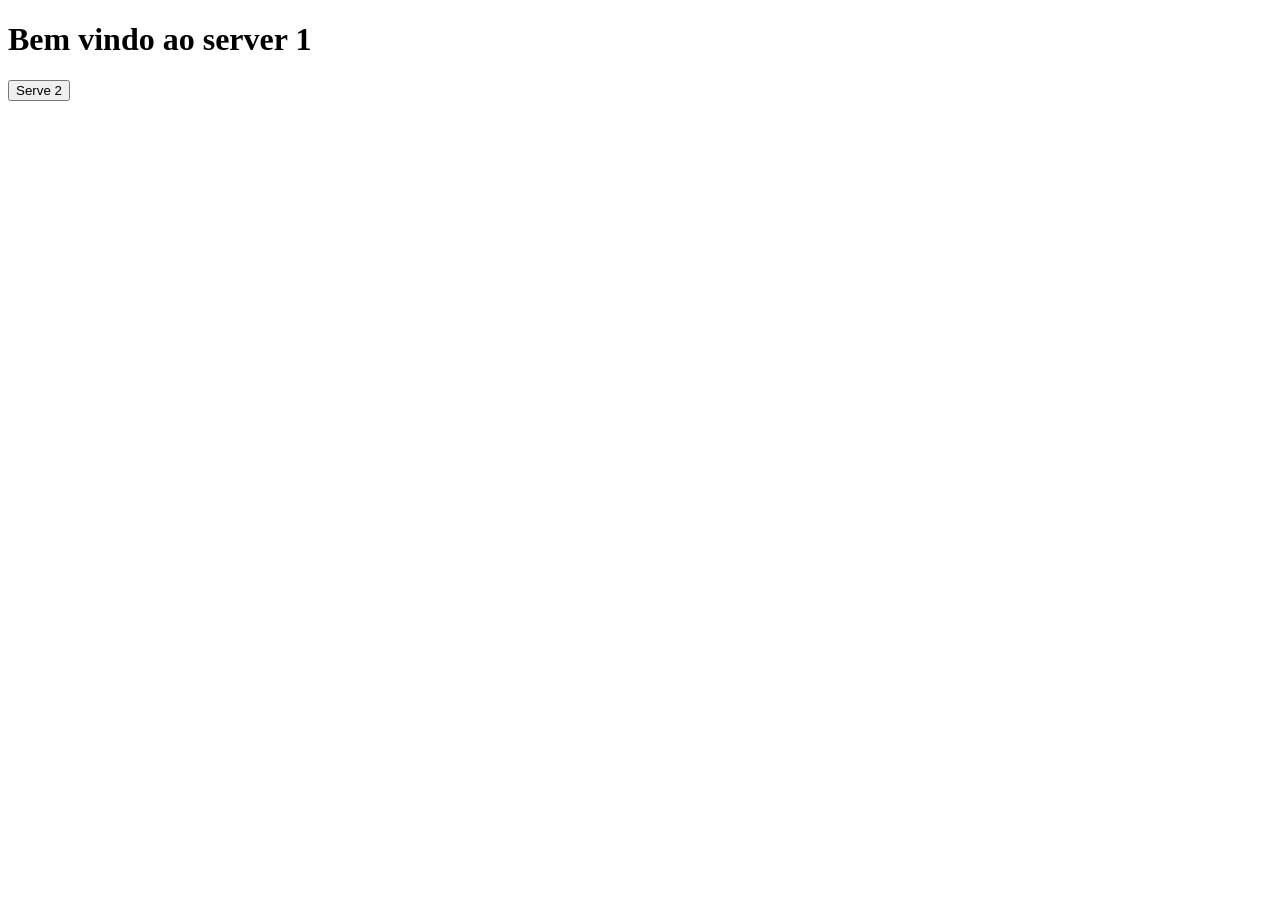
==== server1-proxy/static/index.html @ a1be841a "feat: mudando para o Apache" ====
<!DOCTYPE html>
<html lang="en">
<head>
    <meta charset="UTF-8">
    <meta name="viewport" content="width=device-width, initial-scale=1.0">
    <title>Server 1</title>
</head>
<body>
    <h1>Bem vindo ao server 1</h1>

    <a href="/rota-server2/"><button>Serve 2</button></a>
</body>
</html>
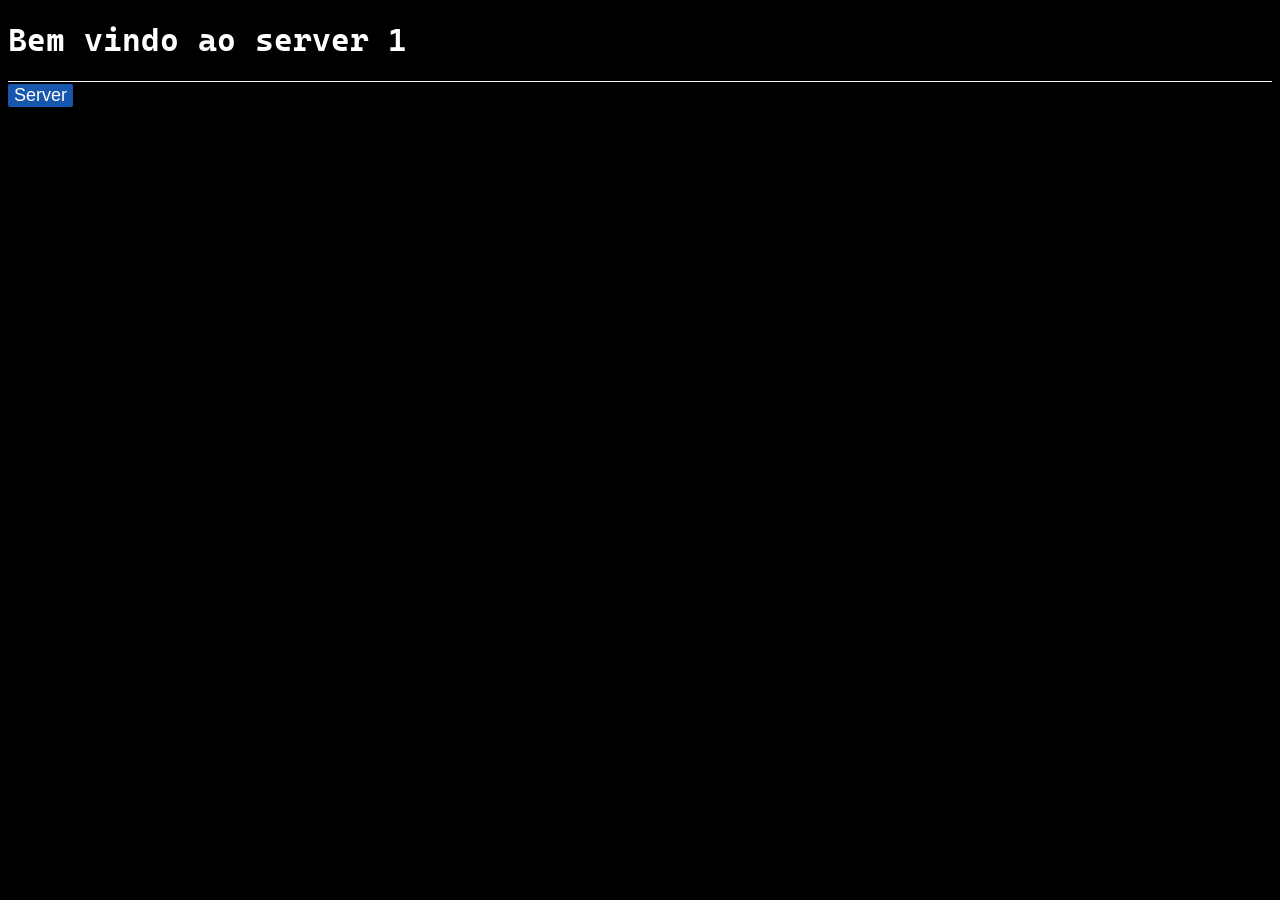
==== commit b02c41c6: "style: estilizando o html" ====
--- a/server1-proxy/static/index.html
+++ b/server1-proxy/static/index.html
@@ -4,10 +4,13 @@
     <meta charset="UTF-8">
     <meta name="viewport" content="width=device-width, initial-scale=1.0">
     <title>Server 1</title>
+    <Link rel="stylesheet" href="./style.css">
 </head>
 <body>
-    <h1>Bem vindo ao server 1</h1>
+    <header>
+        <h1>Bem vindo ao server 1</h1>
+    </header>
 
-    <a href="/rota-server2/"><button>Serve 2</button></a>
+    <a href="/server/"><button class="botao">Server</button></a>
 </body>
 </html>
--- a/server1-proxy/static/style.css
+++ b/server1-proxy/static/style.css
@@ -0,0 +1,21 @@
+@import url('https://fonts.googleapis.com/css2?family=Cascadia+Code:ital,wght@0,200..700;1,200..700&display=swap');
+
+body {
+    background-color: black;
+    color: white;
+    font-family: 'Cascadia Code', monospace;
+    display: flex-box;
+}
+header{
+    border-bottom: 1px solid whitesmoke;
+    margin: 0px;
+    padding: 0px;
+}
+.botao{
+    background-color: rgba(31, 119, 235, 0.74);
+    border: 0;
+    border-radius: 2px;
+    margin-top: 2px;
+    color: white;
+    font-size: large;
+}
